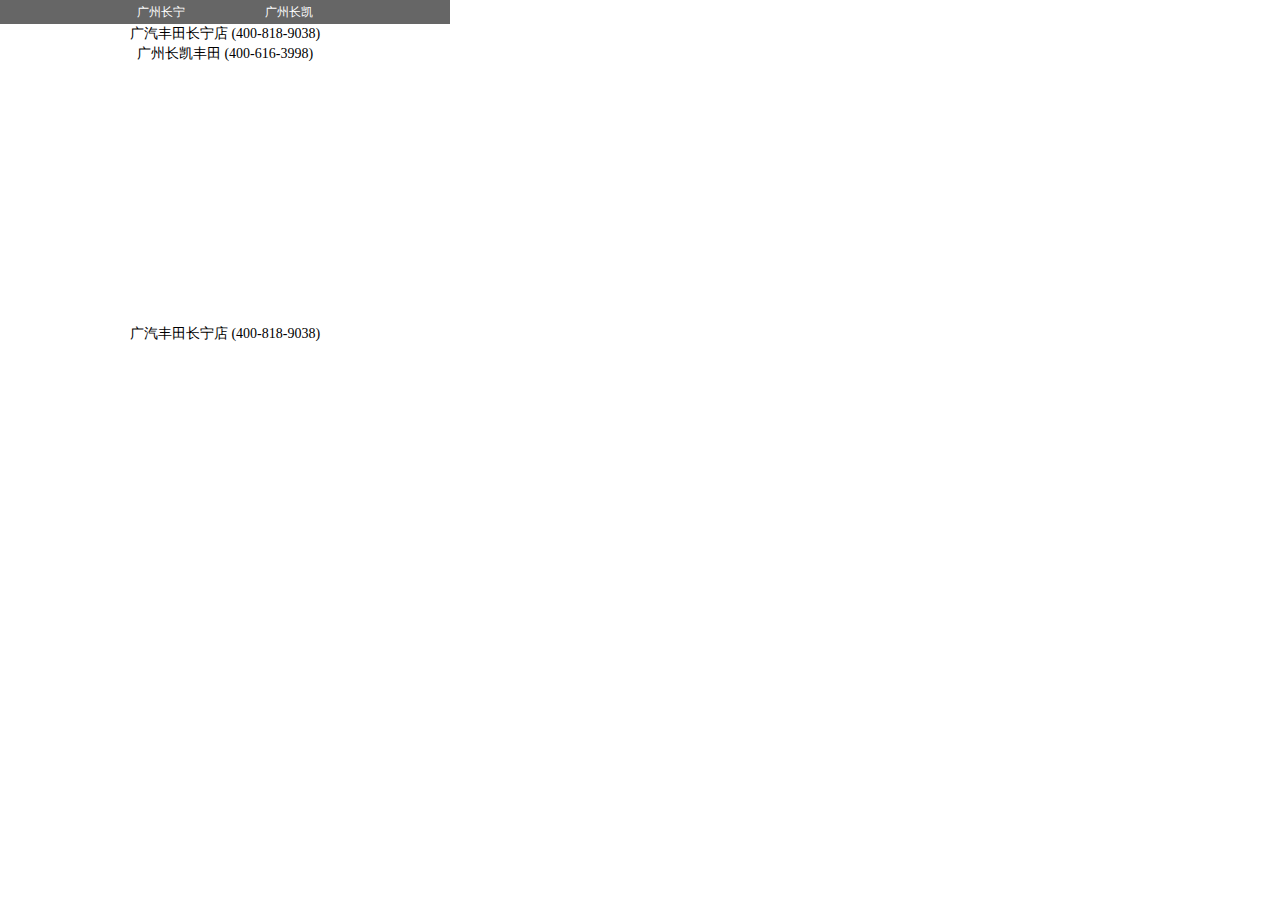
==== v-0.1/map.html @ 76e22344 "combine build and render method" ====
<!DOCTYPE html PUBLIC "-//W3C//DTD XHTML 1.0 Transitional//EN" "http://www.w3.org/TR/xhtml1/DTD/xhtml1-transitional.dtd">
<html xmlns="http://www.w3.org/1999/xhtml" xml:lang="en">
<head>
    <meta http-equiv="Content-Type" content="text/html;charset=UTF-8">
    <title>Zoe Map</title>
    <style>
        * {
            margin: 0;
            padding: 0;
        }

        body {
            font-family: "Microsoft YaHei";
        }

        ul {
            list-style: none;
        }

        .map {
            width: 450px;
            height: 300px;
            font-size: 14px;
        }

        .map .map_site {
            line-height: 20px;
            text-align: center;
        }

        .tab {
            width: 450px;
            background: #666;
            font-size: 0;
            font-family: "Microsoft YaHei";
            text-align: center;
        }

        .tab a {
            display: inline-block;
            padding: 0 40px;
            line-height: 24px;
            color: white;
            background: #666;
            font-size: 12px;
            text-decoration: none;
        }
        
        .tab a.active {
            background: black;
            font-weight: bold;
        }
    </style>
</head>
<body>
    <div class="canvas">
        <div class="tab" data-zoe="menu[init=site-1, repeat=true]" data-for="v1">
            <a href="#site-1">广州长宁</a>
            <a href="#site-2">广州长凯</a>
        </div>
        <div class="map" data-zoe="map" data-id="v1">
            <p id="site-1" class="map_site" data-lng="113.26842946866" data-lat="23.109992557766">广汽丰田长宁店   (400-818-9038)</p>
            <p id="site-2" class="map_site" data-lng="113.26929507231" data-lat="23.203684955051">广州长凯丰田   (400-616-3998)</p>
        </div>
        <div class="map" data-zoe="map[lng=113.26842946866, lat=23.109992557766]">
            <p class="map_site">广汽丰田长宁店   (400-818-9038)</p>
        </div>
    </div>
<script type="text/javascript" src="zoe/sea.js"></script>
<script type="text/javascript" src="zoe/sea-config.js"></script>
</body>
</html>
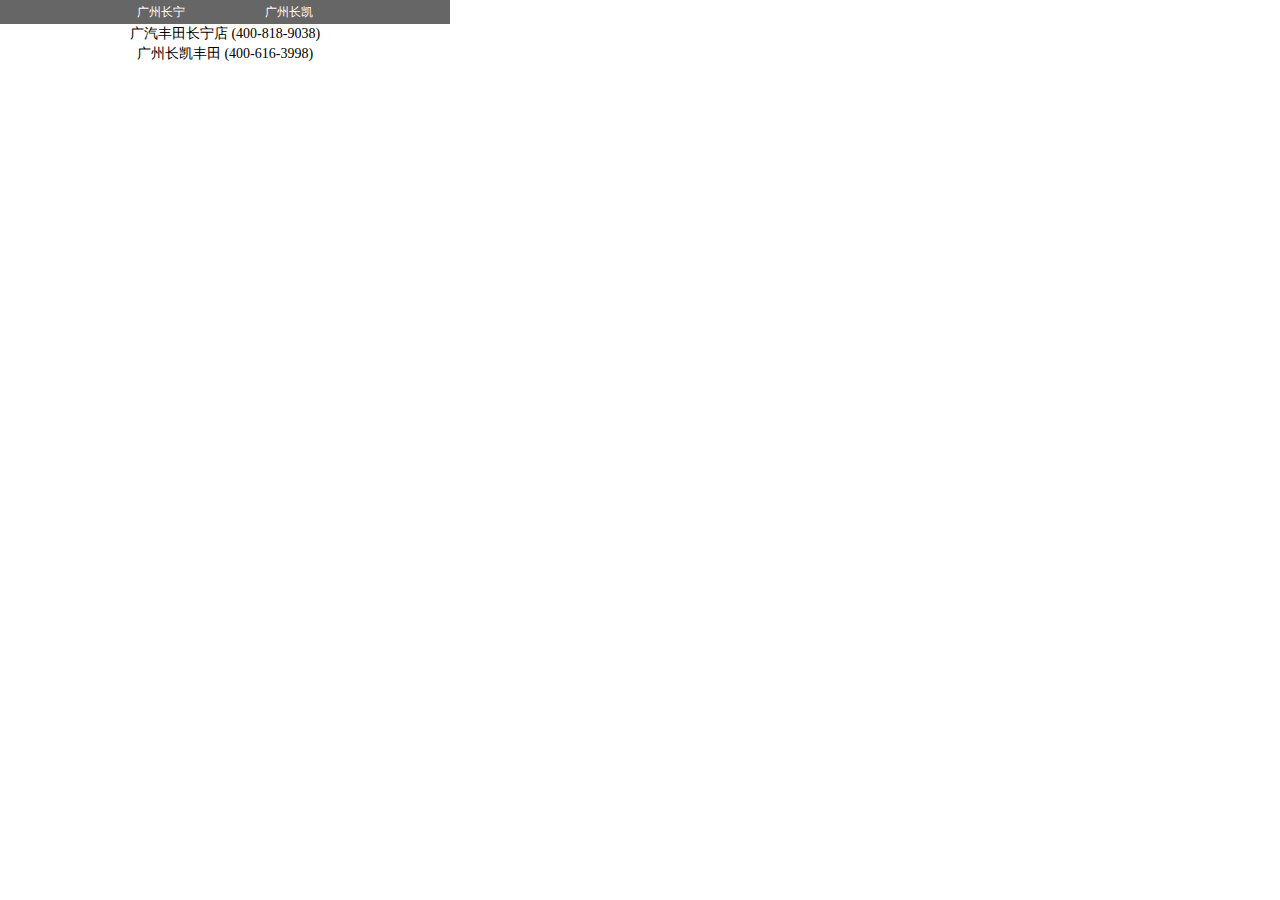
==== commit 0df2dd2f: "fix bug" ====
--- a/v-0.1/map.html
+++ b/v-0.1/map.html
@@ -19,7 +19,7 @@
 
         .map {
             width: 450px;
-            height: 300px;
+            height: 400px;
             font-size: 14px;
         }
 
@@ -62,9 +62,6 @@
             <p id="site-1" class="map_site" data-lng="113.26842946866" data-lat="23.109992557766">广汽丰田长宁店   (400-818-9038)</p>
             <p id="site-2" class="map_site" data-lng="113.26929507231" data-lat="23.203684955051">广州长凯丰田   (400-616-3998)</p>
         </div>
-        <div class="map" data-zoe="map[lng=113.26842946866, lat=23.109992557766]">
-            <p class="map_site">广汽丰田长宁店   (400-818-9038)</p>
-        </div>
     </div>
 <script type="text/javascript" src="zoe/sea.js"></script>
 <script type="text/javascript" src="zoe/sea-config.js"></script>
